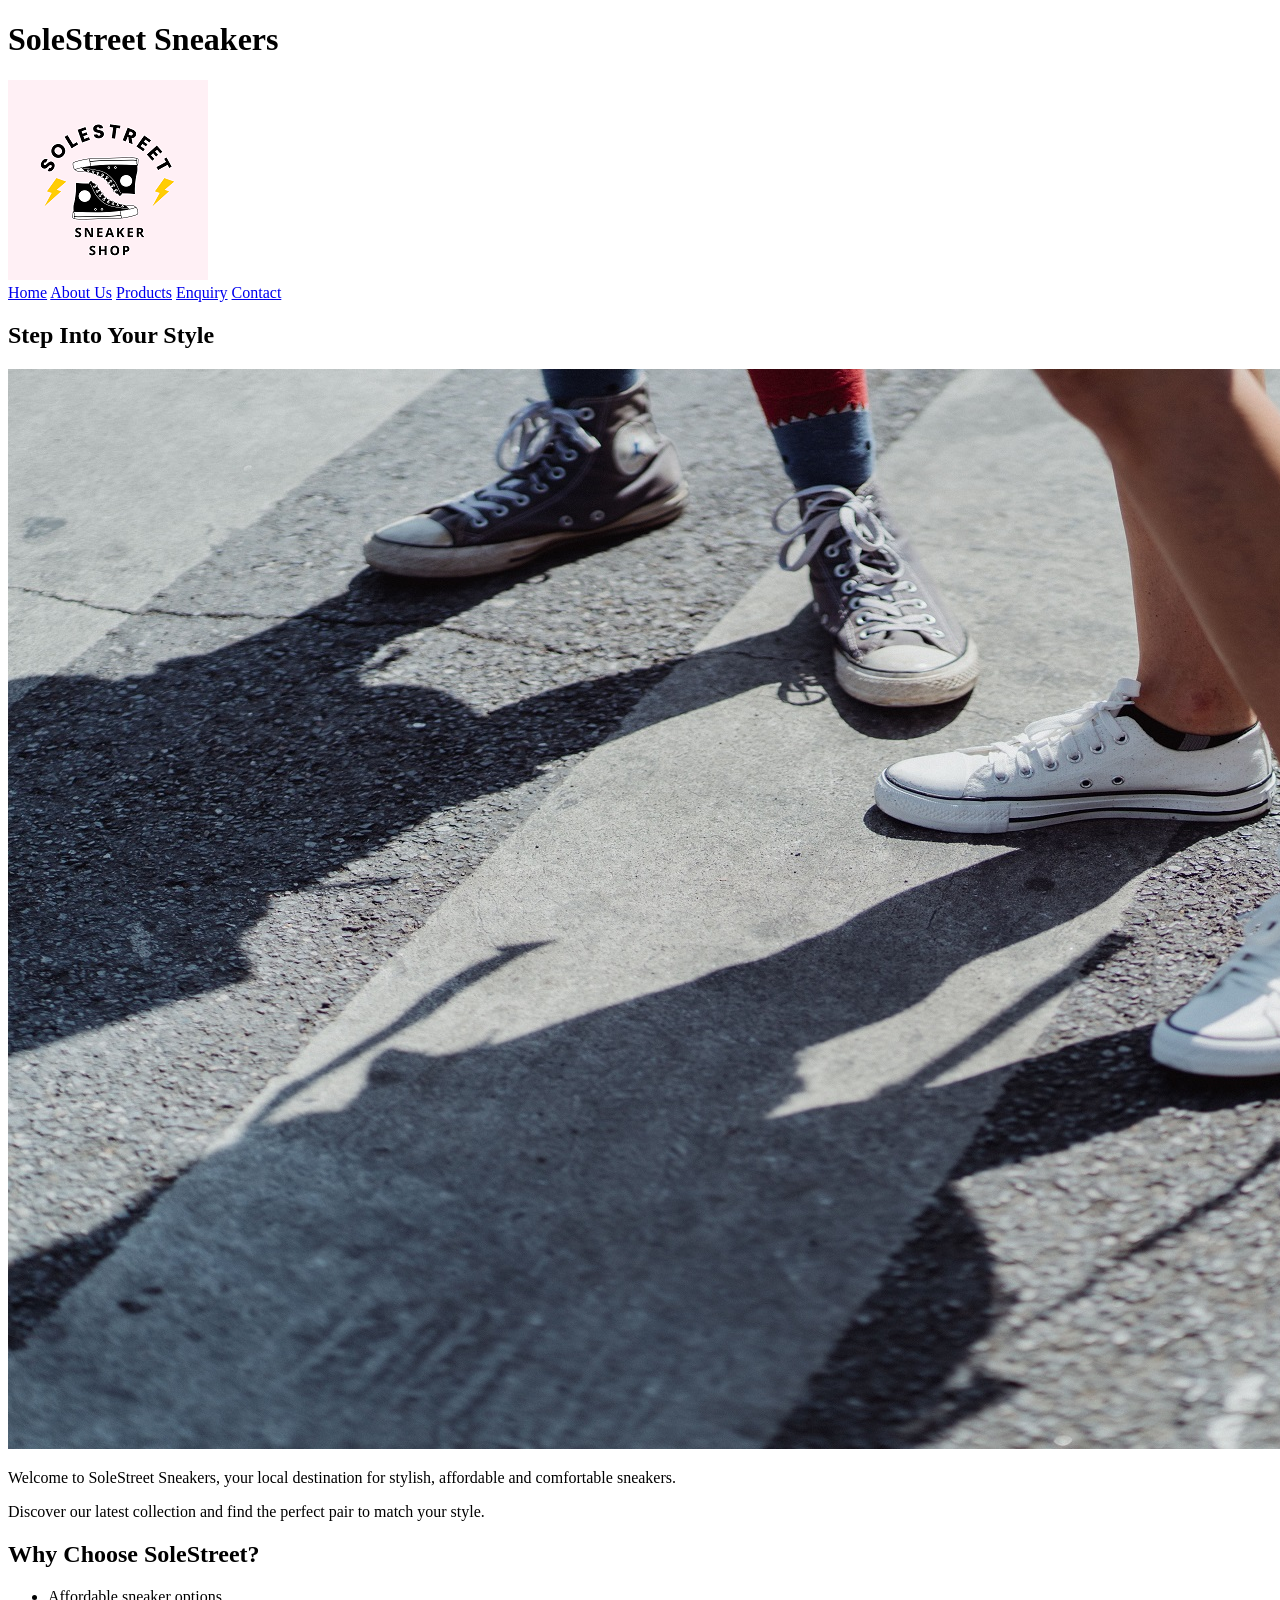
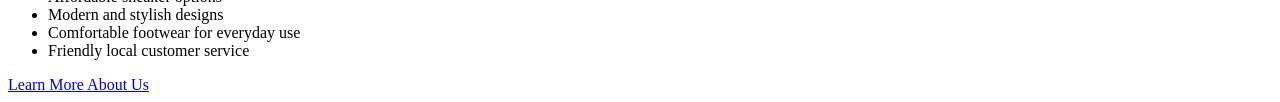
==== Content/index.html @ 5b1a6f95 "Add files via upload" ====
<!DOCTYPE html>
<html lang="en">

<head>
    <meta charset="UTF-8">
    <meta name="viewport" content="width=device-width, initial-scale=1.0">

    <title>SoleStreet Sneakers | Home</title>
</head>

<body>

    <!-- Header -->
    <header>

        <h1>SoleStreet Sneakers</h1>
        
        <img src="Logo.png" alt="Sneakers">

        <!-- Navigation Menu -->
        <nav>
            <a href="index.html">Home</a>
            <a href="about.html">About Us</a>
            <a href="products.html">Products</a>
            <a href="enquiry.html">Enquiry</a>
            <a href="contact.html">Contact</a>
        </nav>

    </header>


        <!-- Hero Section -->
        

            <h2>Step Into Your Style</h2>

            <img src="Hero banner.jpg" alt="Sneakers">
            <p>
                Welcome to SoleStreet Sneakers, your local destination
                for stylish, affordable and comfortable sneakers.
            </p>

            <p>
                Discover our latest collection and find the perfect
                pair to match your style.
            </p> 
            
            <h2>Why Choose SoleStreet?</h2>

            <ul>
                <li>Affordable sneaker options</li>
                <li>Modern and stylish designs</li>
                <li>Comfortable footwear for everyday use</li>
                <li>Friendly local customer service</li>
            </ul>

            <a href="about.html">Learn More About Us</a>
</body>
</html>
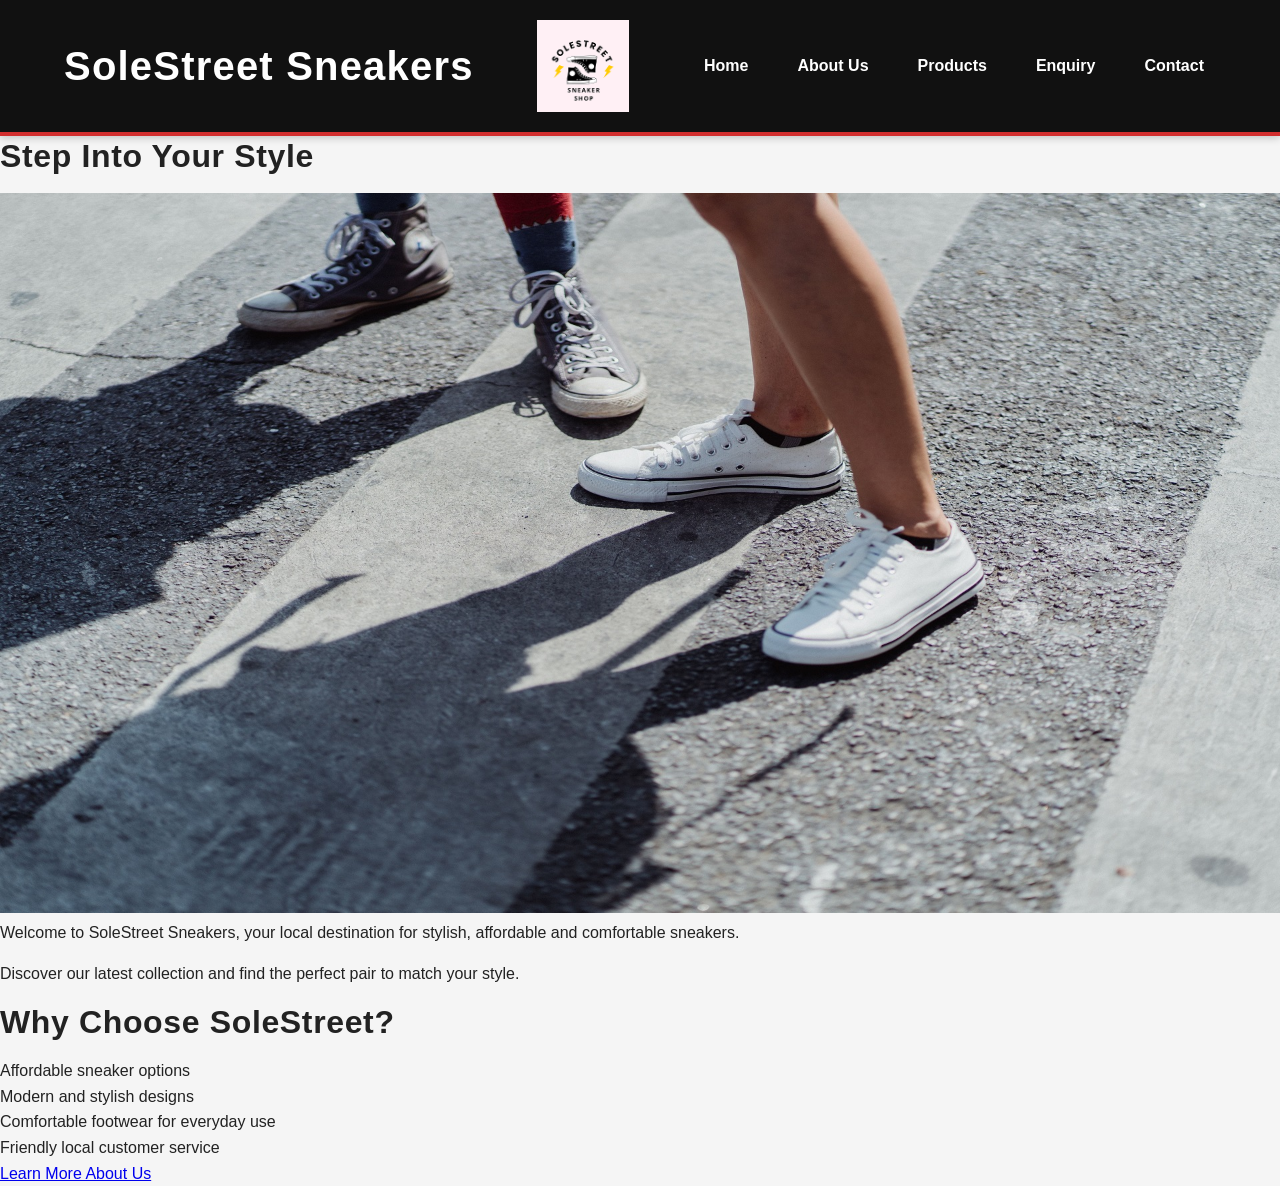
==== commit 01d362a2: "Add files via upload Added new css file and folder" ====
--- a/Content/index.html
+++ b/Content/index.html
@@ -4,7 +4,7 @@
 <head>
     <meta charset="UTF-8">
     <meta name="viewport" content="width=device-width, initial-scale=1.0">
-
+    <link rel="stylesheet" href="style.css">
     <title>SoleStreet Sneakers | Home</title>
 </head>
 
--- a/Content/style.css
+++ b/Content/style.css
@@ -0,0 +1,390 @@
+/* ========================================
+   SoleStreet Sneakers - Main Stylesheet
+   ======================================== */
+
+
+/* 2.2 CSS Reset */
+* {
+    margin: 0;
+    padding: 0;
+    box-sizing: border-box;
+}
+
+
+/* 2.2 Base Styles */
+body {
+    font-family: Arial, Helvetica, sans-serif;
+    font-size: 16px;
+    line-height: 1.6;
+    color: #222;
+    background-color: #f5f5f5;
+}
+
+
+/* 2.3 Typography */
+h1 {
+    font-size: 2.5rem;
+    font-weight: 700;
+    line-height: 1.2;
+    letter-spacing: 0.03em;
+}
+
+h2 {
+    font-size: 2rem;
+    font-weight: 600;
+    line-height: 1.3;
+    letter-spacing: 0.02em;
+    margin-bottom: 15px;
+}
+
+h3 {
+    font-size: 1.5rem;
+    font-weight: 600;
+    line-height: 1.4;
+}
+
+p {
+    font-size: 1rem;
+    line-height: 1.6;
+    margin-bottom: 15px;
+}
+
+
+/* 2.4 Header Layout */
+header {
+    display: flex;
+    justify-content: space-between;
+    align-items: center;
+    padding: 20px 5%;
+}
+
+
+/* Navigation Layout */
+nav {
+    display: flex;
+    flex-direction: row;
+    justify-content: center;
+    align-items: center;
+    gap: 25px;
+}
+
+nav a {
+    text-decoration: none;
+    color: #222;
+    font-weight: 600;
+}
+
+
+/* Main Desktop Layout */
+main {
+    width: 90%;
+    max-width: 1200px;
+    margin: 30px auto;
+}
+
+
+/* General Section Layout */
+section {
+    margin-bottom: 40px;
+}
+
+
+/* Images */
+img {
+    max-width: 100%;
+    height: auto;
+}
+
+
+/* Footer */
+footer {
+    text-align: center;
+    padding: 20px;
+    margin-top: 40px;
+}
+
+/* 2.5 Visual Styles */
+
+/* Header */
+header {
+    background-color: #111;
+    color: #fff;
+    border-bottom: 4px solid #d32f2f;
+    box-shadow: 0 2px 8px rgba(0, 0, 0, 0.2);
+}
+
+
+/* Navigation Links */
+nav a {
+    color: #fff;
+    padding: 8px 12px;
+    border-radius: 4px;
+    transition: background-color 0.3s ease,
+                color 0.3s ease;
+}
+
+
+/* Navigation Hover */
+nav a:hover {
+    background-color: #d32f2f;
+    color: #fff;
+}
+
+
+/* Navigation Focus */
+nav a:focus {
+    outline: 2px solid #fff;
+    outline-offset: 3px;
+}
+
+
+/* Navigation Active */
+nav a:active {
+    background-color: #a61919;
+}
+
+
+/* Content Sections */
+section {
+    background-color: #fff;
+    padding: 25px;
+    border: 1px solid #ddd;
+    border-radius: 8px;
+    box-shadow: 0 3px 10px rgba(0, 0, 0, 0.08);
+}
+
+
+/* General Content Links */
+main a {
+    color: #b71c1c;
+    font-weight: 600;
+}
+
+main a:hover {
+    color: #e53935;
+    text-decoration: underline;
+}
+
+main a:focus {
+    outline: 2px solid #d32f2f;
+    outline-offset: 3px;
+}
+
+main a:active {
+    color: #7f0000;
+}
+
+
+/* Form Fields */
+input,
+select,
+textarea {
+    padding: 10px;
+    border: 1px solid #aaa;
+    border-radius: 4px;
+    font-family: inherit;
+    font-size: 1rem;
+}
+
+input:focus,
+select:focus,
+textarea:focus {
+    border-color: #d32f2f;
+    outline: 2px solid #d32f2f;
+}
+
+
+/* Buttons */
+button {
+    background-color: #111;
+    color: #fff;
+    border: none;
+    padding: 10px 18px;
+    border-radius: 4px;
+    font-size: 1rem;
+    cursor: pointer;
+}
+
+button:hover {
+    background-color: #d32f2f;
+}
+
+button:focus {
+    outline: 2px solid #d32f2f;
+    outline-offset: 3px;
+}
+
+button:active {
+    background-color: #7f0000;
+}
+
+
+/* Footer */
+footer {
+    background-color: #111;
+    color: #fff;
+    border-top: 4px solid #d32f2f;
+}
+
+/* ========================================
+   3. RESPONSIVE DESIGN
+   ======================================== */
+
+
+/* Desktop Layout - Larger Screens */
+main {
+    width: 90%;
+    max-width: 1200px;
+    margin: 2rem auto;
+
+    width: 90%;
+    max-width: 1200px;
+    margin: 2rem auto;
+
+}
+
+main h2 {
+    margin-top: 1.5rem;
+    margin-bottom: 1rem;
+}
+
+main p {
+    margin-bottom: 1rem;
+}
+
+main ul {
+    margin: 1rem 0 1.5rem 2rem;
+}
+
+main img {
+    display: block;
+    margin: 1rem 0;
+}
+
+header {
+    padding: 1.25rem 5%;
+}
+
+header img {
+    width: 8%;
+    height: auto;
+}
+
+section {
+    padding: 1.5rem;
+}
+
+
+/* ========================================
+   3.1 Tablet Breakpoint
+   ======================================== */
+
+@media (max-width: 900px) {
+
+    header {
+        flex-direction: column;
+        gap: 1rem;
+        text-align: center;
+    }
+
+    header img {
+        width: 15%;
+    }
+
+    nav {
+        flex-wrap: wrap;
+        gap: 1rem;
+    }
+
+    main {
+        width: 92%;
+        grid-template-columns: 1fr 1fr;
+        gap: 1.5rem;
+    }
+
+    h1 {
+        font-size: 2rem;
+    }
+
+    h2 {
+        font-size: 1.6rem;
+    }
+}
+
+
+/* ========================================
+   3.1 Mobile Breakpoint
+   ======================================== */
+
+@media (max-width: 600px) {
+
+    header {
+        flex-direction: column;
+        padding: 1rem 5%;
+    }
+
+    header img {
+        width: 25%;
+    }
+
+    nav {
+        flex-direction: column;
+        width: 100%;
+        gap: 0.5rem;
+    }
+
+    nav a {
+        width: 100%;
+        text-align: center;
+        padding: 0.75rem;
+    }
+
+    main {
+        width: 95%;
+        display: grid;
+        grid-template-columns: 1fr;
+        gap: 1rem;
+        margin: 1rem auto;
+    }
+
+    section {
+        padding: 1rem;
+    }
+
+    h1 {
+        font-size: 1.75rem;
+    }
+
+    h2 {
+        font-size: 1.4rem;
+    }
+
+    h3 {
+        font-size: 1.2rem;
+    }
+
+    p {
+        font-size: 0.95rem;
+    }
+
+    img {
+        width: 100%;
+        height: auto;
+    }
+
+    iframe {
+        width: 100%;
+        height: 20rem;
+    }
+
+    input,
+    select,
+    textarea {
+        width: 100%;
+    }
+
+    button {
+        margin-bottom: 0.5rem;
+    }
+}
+
